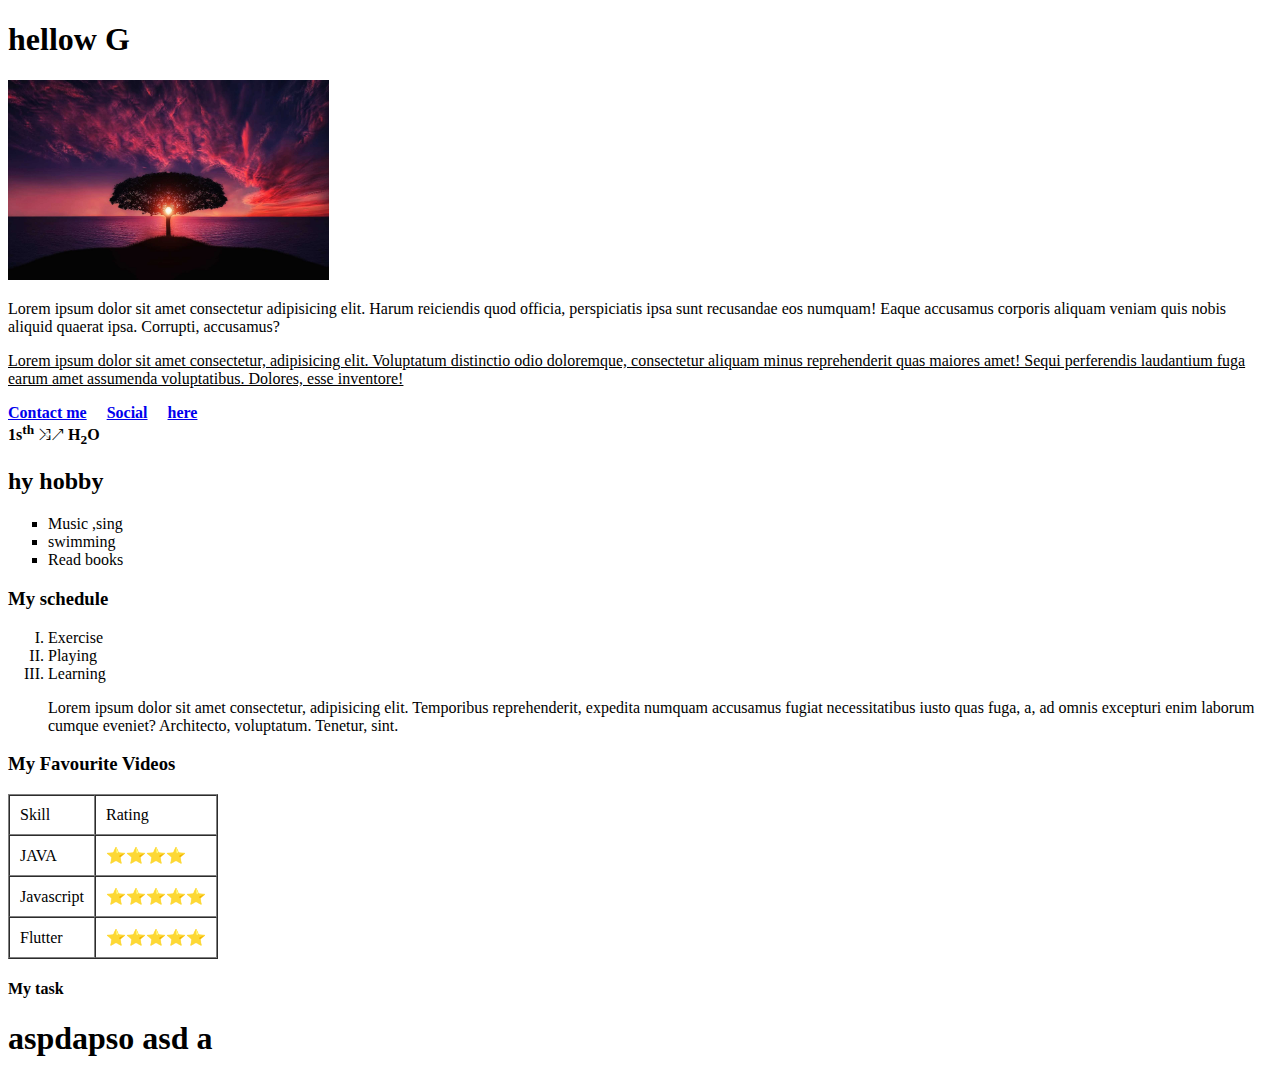
==== index.html @ 1b13a356 "changes" ====
<!DOCTYPE html>
<html lang="en">
<head>
  <meta charset="UTF-8">
  <meta name="viewport" content="width=device-width, initial-scale=1.0">
  <meta>
  <title>Document</title>
</head>
<body>
  <table cellpadding="10px">
    <tr>
  <h1>hellow G</h1>
  <img src="/assets/pexels-pixabay-36717.jpg" alt="" height="200px">
  <!-- <img src="https://i.pinimg.com/originals/51/2c/f6/512cf6bfe19c42cfa8e5d2cfdca34621.jpg" alt="" height="250px">  -->
  
  <p>Lorem ipsum dolor sit amet consectetur adipisicing elit. Harum reiciendis quod officia, perspiciatis ipsa sunt recusandae eos numquam! Eaque accusamus corporis aliquam veniam quis nobis aliquid quaerat ipsa. Corrupti, accusamus?</p>
  <p><u>Lorem ipsum dolor sit amet consectetur, adipisicing elit. Voluptatum distinctio odio doloremque, consectetur aliquam minus reprehenderit quas maiores amet! Sequi perferendis laudantium fuga earum amet assumenda voluptatibus. Dolores, esse inventore!</u></p>
  <strong><a href="/contact.html" target="_blank">Contact me</a></strong>
  &nbsp;  &nbsp;  
<strong><a href="https://www.facebook.com/ronan.singh/" target="_blank">Social</a></strong>
&nbsp;  &nbsp;  
<strong><a href="#here">here</a></strong>
</tr>
</table>
  <strong>1s<sup>th</sup></strong>&nbsp;&nesear;&nearrow;
    <strong>H<sub>2</sub>O</strong>
    <h2>hy hobby</h2>
    <ul type="square">
      <li>Music ,sing</li>
      <li>swimming</li>
      <li>Read books</li>
    </ul>
    <h3>My schedule</h3>
    <ol type="I">
      <li>Exercise</li>
      <li>Playing</li>
      <li>Learning</li>
    </ol>
  
    <dl> 
      <dt>
        <dd>
         <p> Lorem ipsum dolor sit amet consectetur, adipisicing elit. Temporibus reprehenderit, expedita numquam accusamus fugiat necessitatibus iusto quas fuga, a, ad omnis excepturi enim laborum cumque eveniet? Architecto, voluptatum. Tenetur, sint.</p>
        </dd>
      </dt>
    </dl>
    <h3>My Favourite Videos</h3>
    
    <!-- <iframe width="560" height="315" src="https://www.youtube.com/embed/LnOajzcjBz4?si=AFAoF1WBOwHRhp0V?autoplay=0&mute=1" title="YouTube video player" frameborder="0" allow="accelerometer; clipboard-write; encrypted-media; gyroscope; picture-in-picture; web-share" allowfullscreen></iframe> 
    <video src="assets/Full Song  KHAIRIYAT (BONUS TRACK)   CHHICHHORE   Sushant, Shraddha   Pritam, Amitabh B Arijit Singh.mp4" video controls="autoplay" controls height="200px" width="400px" auto muted></video>
    <audio src="https://s3.amazonaws.com/scifri-episodes/scifri20181123-episode.mp3" controls></audio> -->
    <table border="1px" cellspacing="0" cellpadding="10px">
      <thead>
        <td>Skill</td>
        <td>Rating</td>
      </thead>
      <tbody>
        <tr>
          <td>JAVA
          </td>
<td>⭐⭐⭐⭐</td>
        </tr>
        <tr>
          <td>Javascript</td>
<td>⭐⭐⭐⭐⭐</td>
        </tr>
        <tr>
          <td>Flutter
          </td>
<td>⭐⭐⭐⭐⭐</td>
        </tr>
      </td>
        </tr>
      </tbody>
    </table>
    <h4>My task</h4>
  <h1><a name="here">aspdapso asd a</a></h1>

</body>
</html>
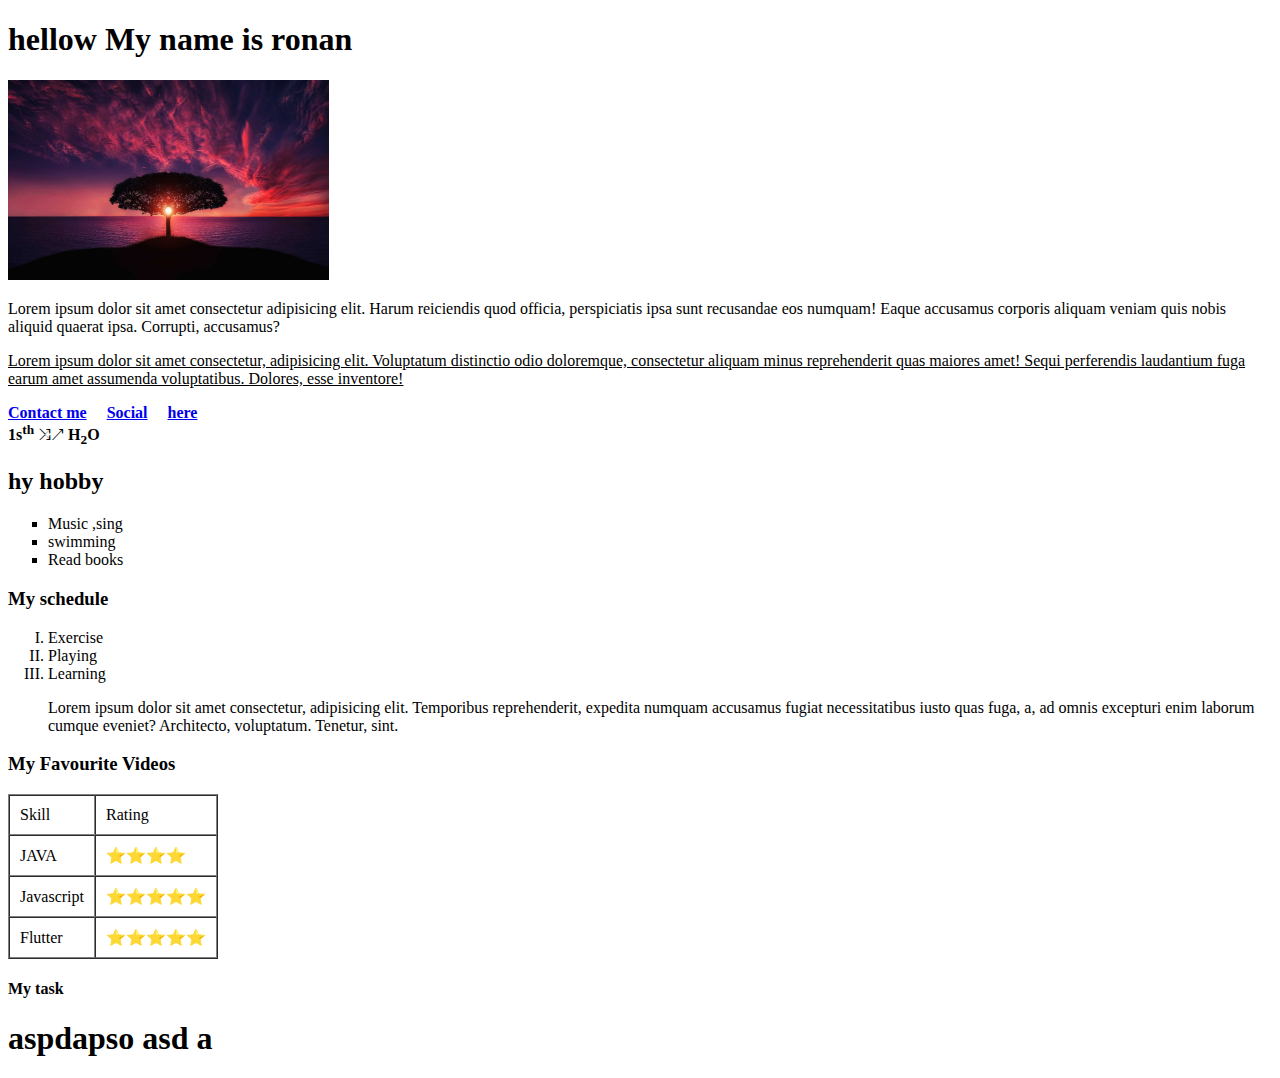
==== commit 3de78e51: "changes" ====
--- a/index.html
+++ b/index.html
@@ -9,7 +9,7 @@
 <body>
   <table cellpadding="10px">
     <tr>
-  <h1>hellow G</h1>
+  <h1>hellow My name is ronan</h1>
   <img src="/assets/pexels-pixabay-36717.jpg" alt="" height="200px">
   <!-- <img src="https://i.pinimg.com/originals/51/2c/f6/512cf6bfe19c42cfa8e5d2cfdca34621.jpg" alt="" height="250px">  -->
   
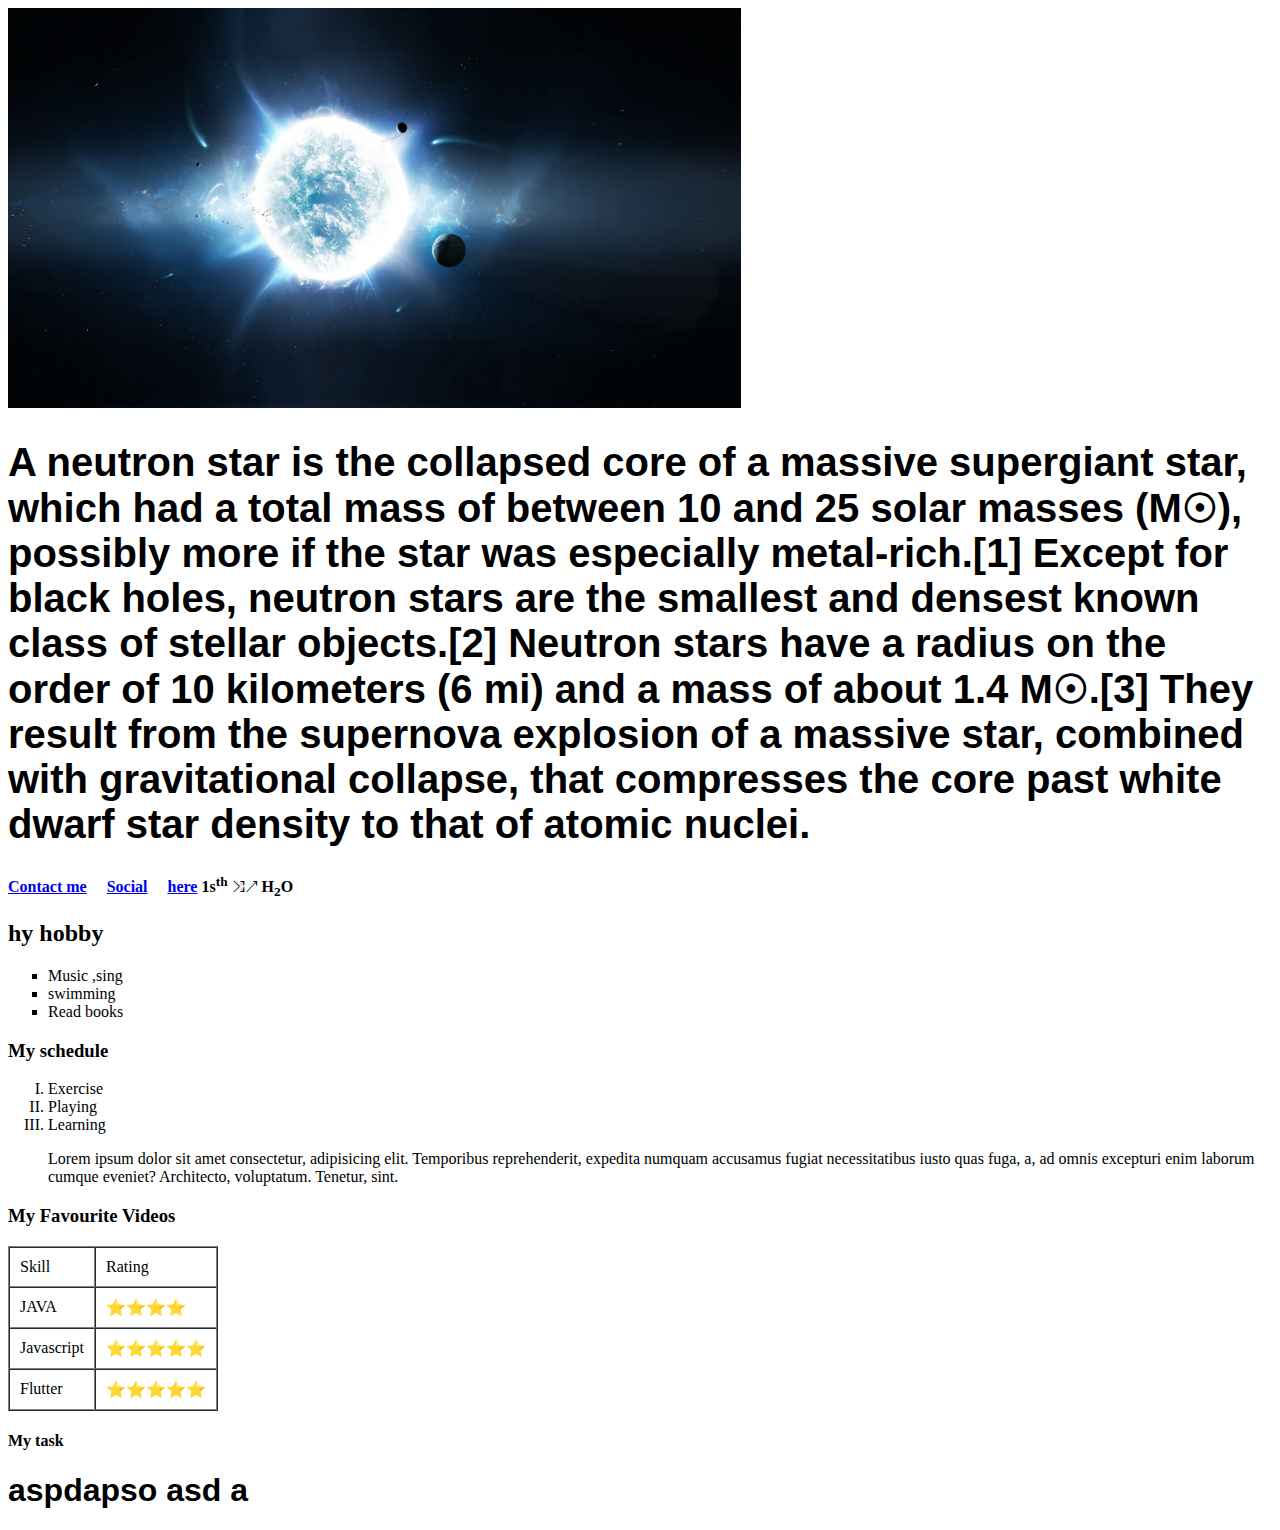
==== commit f8b37bbc: "changes" ====
--- a/index.html
+++ b/index.html
@@ -4,17 +4,20 @@
   <meta charset="UTF-8">
   <meta name="viewport" content="width=device-width, initial-scale=1.0">
   <meta>
+  
   <title>Document</title>
+<link rel ="stylesheet" href="deco.css">
 </head>
 <body>
-  <table cellpadding="10px">
-    <tr>
-  <h1>hellow My name is ronan</h1>
-  <img src="/assets/pexels-pixabay-36717.jpg" alt="" height="200px">
-  <!-- <img src="https://i.pinimg.com/originals/51/2c/f6/512cf6bfe19c42cfa8e5d2cfdca34621.jpg" alt="" height="250px">  -->
-  
-  <p>Lorem ipsum dolor sit amet consectetur adipisicing elit. Harum reiciendis quod officia, perspiciatis ipsa sunt recusandae eos numquam! Eaque accusamus corporis aliquam veniam quis nobis aliquid quaerat ipsa. Corrupti, accusamus?</p>
-  <p><u>Lorem ipsum dolor sit amet consectetur, adipisicing elit. Voluptatum distinctio odio doloremque, consectetur aliquam minus reprehenderit quas maiores amet! Sequi perferendis laudantium fuga earum amet assumenda voluptatibus. Dolores, esse inventore!</u></p>
+<div class="container">
+    <div class="image">
+  <img src="assets/pxfuel.jpg" alt="My image" height="400px">
+ 
+</div>
+  <div class='neutron'>
+    <h1>A neutron star is the collapsed core of a massive supergiant star, which had a total mass of between 10 and 25 solar masses (M☉), possibly more if the star was especially metal-rich.[1] Except for black holes, neutron stars are the smallest and densest known class of stellar objects.[2] Neutron stars have a radius on the order of 10 kilometers (6 mi) and a mass of about 1.4 M☉.[3] They result from the supernova explosion of a massive star, combined with gravitational collapse, that compresses the core past white dwarf star density to that of atomic nuclei.</h1></div>
+ 
+</div>
   <strong><a href="/contact.html" target="_blank">Contact me</a></strong>
   &nbsp;  &nbsp;  
 <strong><a href="https://www.facebook.com/ronan.singh/" target="_blank">Social</a></strong>
--- a/deco.css
+++ b/deco.css
@@ -0,0 +1,22 @@
+
+h1
+{
+  
+  font-family: sans-serif;
+  font-weight: bold;
+  color: black;
+}
+.container{
+
+  align-items: center;
+  column-gap: 5px;
+  font-size: 20px;
+  grid-template-columns: 1fr 1fr 1fr;
+}
+.image{
+
+  display: ;
+  max-width: 20% ;
+  max-height: 20%;
+  object-position: left top;
+}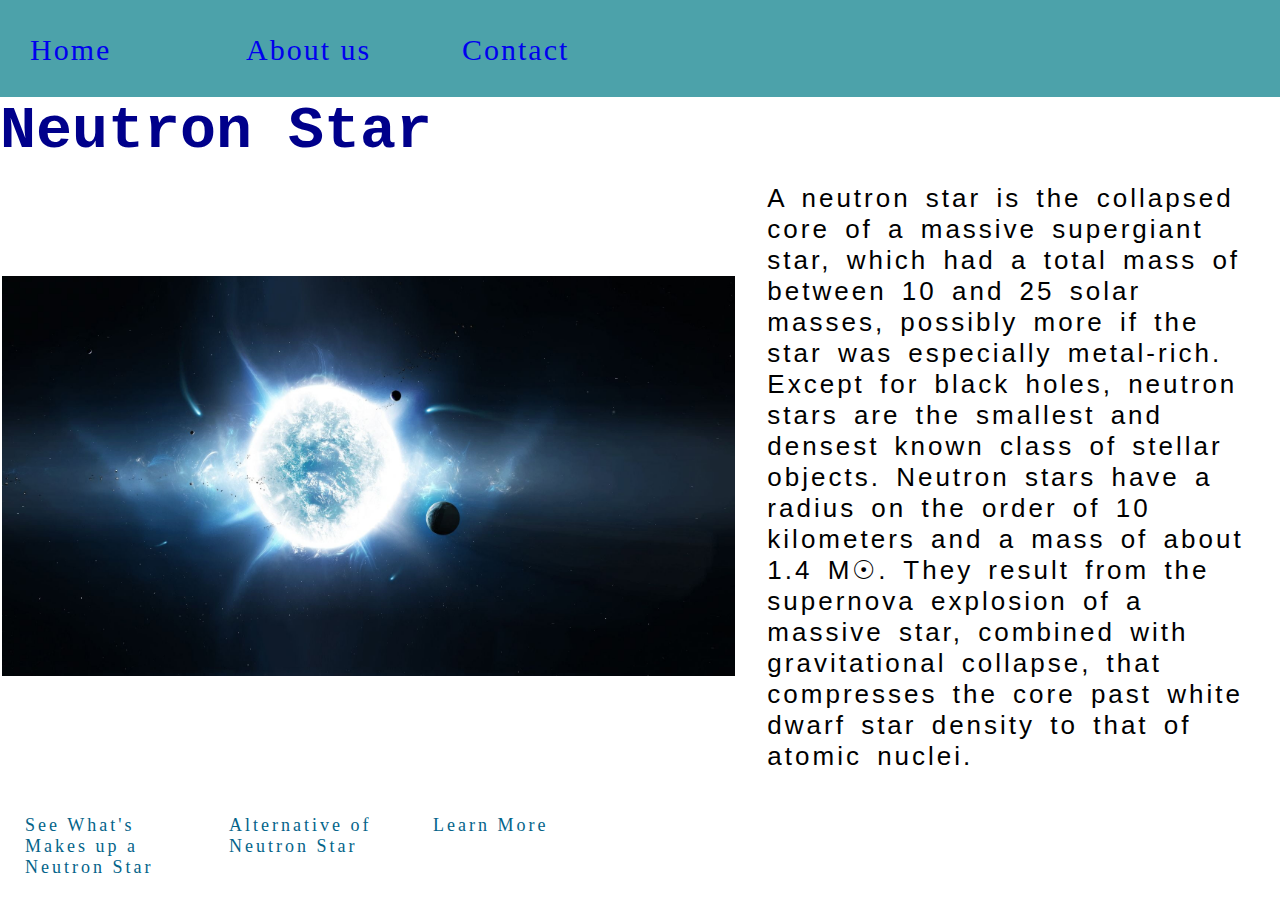
==== commit 3fcbe5d8: "changes" ====
--- a/index.html
+++ b/index.html
@@ -9,75 +9,37 @@
 <link rel ="stylesheet" href="deco.css">
 </head>
 <body>
+  
+  <div class="menu-bar">
+    <ul>
+      <li><a href="#">Home</a></li>
+        <li><a href="#">About us</a></li>
+        <li><a href="http://127.0.0.1:5500/contact.html">Contact</a><li>
+    </ul>
+  </div>
+  <h1>Neutron Star</h1>
+  <table cellpadding="10px">
+  <tr>
+    <td>
 <div class="container">
     <div class="image">
   <img src="assets/pxfuel.jpg" alt="My image" height="400px">
  
 </div>
+</td>
+<td>
   <div class='neutron'>
-    <h1>A neutron star is the collapsed core of a massive supergiant star, which had a total mass of between 10 and 25 solar masses (M☉), possibly more if the star was especially metal-rich.[1] Except for black holes, neutron stars are the smallest and densest known class of stellar objects.[2] Neutron stars have a radius on the order of 10 kilometers (6 mi) and a mass of about 1.4 M☉.[3] They result from the supernova explosion of a massive star, combined with gravitational collapse, that compresses the core past white dwarf star density to that of atomic nuclei.</h1></div>
+    <p>A neutron star is the collapsed core of a massive supergiant star, which had a total mass of between 10 and 25 solar masses, possibly more if the star was especially metal-rich. Except for black holes, neutron stars are the smallest and densest known class of stellar objects. Neutron stars have a radius on the order of 10 kilometers and a mass of about 1.4 M☉. They result from the supernova explosion of a massive star, combined with gravitational collapse, that compresses the core past white dwarf star density to that of atomic nuclei.</p></div>
  
 </div>
-  <strong><a href="/contact.html" target="_blank">Contact me</a></strong>
-  &nbsp;  &nbsp;  
-<strong><a href="https://www.facebook.com/ronan.singh/" target="_blank">Social</a></strong>
-&nbsp;  &nbsp;  
-<strong><a href="#here">here</a></strong>
+</td>
 </tr>
 </table>
-  <strong>1s<sup>th</sup></strong>&nbsp;&nesear;&nearrow;
-    <strong>H<sub>2</sub>O</strong>
-    <h2>hy hobby</h2>
-    <ul type="square">
-      <li>Music ,sing</li>
-      <li>swimming</li>
-      <li>Read books</li>
-    </ul>
-    <h3>My schedule</h3>
-    <ol type="I">
-      <li>Exercise</li>
-      <li>Playing</li>
-      <li>Learning</li>
-    </ol>
-  
-    <dl> 
-      <dt>
-        <dd>
-         <p> Lorem ipsum dolor sit amet consectetur, adipisicing elit. Temporibus reprehenderit, expedita numquam accusamus fugiat necessitatibus iusto quas fuga, a, ad omnis excepturi enim laborum cumque eveniet? Architecto, voluptatum. Tenetur, sint.</p>
-        </dd>
-      </dt>
-    </dl>
-    <h3>My Favourite Videos</h3>
-    
-    <!-- <iframe width="560" height="315" src="https://www.youtube.com/embed/LnOajzcjBz4?si=AFAoF1WBOwHRhp0V?autoplay=0&mute=1" title="YouTube video player" frameborder="0" allow="accelerometer; clipboard-write; encrypted-media; gyroscope; picture-in-picture; web-share" allowfullscreen></iframe> 
-    <video src="assets/Full Song  KHAIRIYAT (BONUS TRACK)   CHHICHHORE   Sushant, Shraddha   Pritam, Amitabh B Arijit Singh.mp4" video controls="autoplay" controls height="200px" width="400px" auto muted></video>
-    <audio src="https://s3.amazonaws.com/scifri-episodes/scifri20181123-episode.mp3" controls></audio> -->
-    <table border="1px" cellspacing="0" cellpadding="10px">
-      <thead>
-        <td>Skill</td>
-        <td>Rating</td>
-      </thead>
-      <tbody>
-        <tr>
-          <td>JAVA
-          </td>
-<td>⭐⭐⭐⭐</td>
-        </tr>
-        <tr>
-          <td>Javascript</td>
-<td>⭐⭐⭐⭐⭐</td>
-        </tr>
-        <tr>
-          <td>Flutter
-          </td>
-<td>⭐⭐⭐⭐⭐</td>
-        </tr>
-      </td>
-        </tr>
-      </tbody>
-    </table>
-    <h4>My task</h4>
-  <h1><a name="here">aspdapso asd a</a></h1>
-
+<div class="Learn">
+<a href="http://127.0.0.1:5500/makes.html">See What's Makes up a Neutron Star</a>
+<a href="http://127.0.0.1:5500/black.html">Alternative of Neutron Star</a>
+<a href="#">Learn More</a>
+</div>
+</div>
 </body>
 </html>--- a/deco.css
+++ b/deco.css
@@ -1,22 +1,95 @@
+/* 
+*
+{
+  background-color: rgb(180, 197, 202);
+} */
+*{
+  padding: 0px;
+  margin: 0px;
+}
+li{
+  display: inline-flex;
+   width: 150px;
+  padding: 10px;
+  margin: 20px;
+  
+}
+  li:hover{
+ background-color: rgb(242, 242, 245);
+ border-radius: 10px;
+ width: 150px;
 
+}
+li a{
+  text-decoration: none;
+  text-decoration-style: none;
+  text-align: start;
+  font-size: 30px;
+}
+.menu-bar ul{
+  background: rgb(76, 162, 170);
+  text-align: ;
+  
+  letter-spacing: 2px;
+}
 h1
 {
-  
-  font-family: sans-serif;
+  font-size: 60px;
+  font-family: 'Courier New', Courier, monospace;
   font-weight: bold;
+  color: darkblue;
+  }
+.image{
+ width: 20% ;
+  height: 50%;
+  object-position: left top;
+}
+.neutron{
+  font-size: 26px;
+  font-family: Arial, Helvetica, sans-serif;
+  padding:16px 30px;
+  word-spacing: 5px;
+  letter-spacing: 3px;
+}
+.Learn a{
+  text-decoration-style: none;
+  text-decoration: none;
+  display: inline-flex;
+  width: 150px;
+  padding: 10px;
+  margin: 15px;
+  font-size: 18px;
+  color: rgb(4, 100, 138);
+  letter-spacing: 3px;
+}
+.Learn a:hover{
   color: black;
 }
-.container{
-
-  align-items: center;
-  column-gap: 5px;
-  font-size: 20px;
-  grid-template-columns: 1fr 1fr 1fr;
+.vid{
+  font-size: 14px;
 }
-.image{
-
-  display: ;
-  max-width: 20% ;
-  max-height: 20%;
-  object-position: left top;
+.box{
+  font-family: 'Franklin Gothic Medium', 'Arial Narrow', Arial, sans-serif;
+  font-size: 28px;
+  color: rgb(71, 59, 168);
+  font-style: italic;
+  offset: 0%;
+  position: top;
+}
+.blk{
+  font-family: 'Franklin Gothic Medium', 'Arial Narrow', Arial, sans-serif;
+  font-size: 28px;
+  color: rgb(71, 59, 168);
+  font-style: italic;
+  offset: 0%;
+  position: top;
+}
+  .no{
+  offset: 0%;
+  }
+.imgs{
+  font-size: 14px;
+}
+.con12{
+  background: rgb(167, 199, 199);
 }